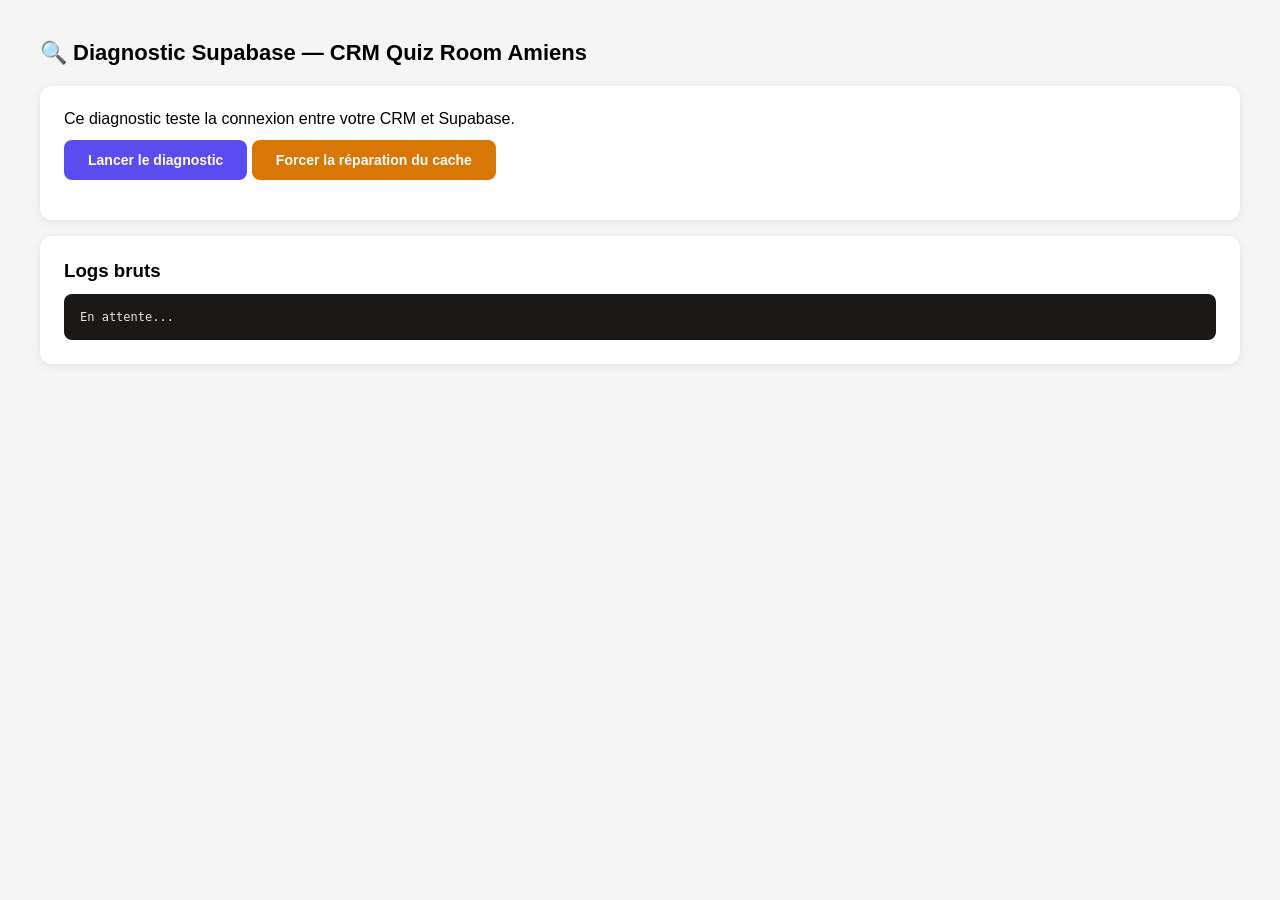
==== diagnostic.html @ c7faa8e2 "Add files via upload" ====
<!DOCTYPE html>
<html lang="fr">
<head>
  <meta charset="UTF-8">
  <title>Diagnostic Supabase — CRM Quiz Room</title>
  <style>
    * { box-sizing: border-box; margin: 0; padding: 0; }
    body { font-family: 'Segoe UI', sans-serif; background: #f5f5f5; padding: 40px; }
    h1 { font-size: 22px; margin-bottom: 20px; }
    .card { background: #fff; border-radius: 12px; padding: 24px; margin-bottom: 16px; box-shadow: 0 2px 8px rgba(0,0,0,0.08); }
    .test { padding: 12px; border-radius: 8px; margin-bottom: 8px; font-size: 14px; }
    .pass { background: #f0fdf4; color: #16a34a; }
    .fail { background: #fef2f2; color: #dc2626; }
    .warn { background: #fffbeb; color: #d97706; }
    .info { background: #f0f9ff; color: #0284c7; }
    button { padding: 12px 24px; border: none; border-radius: 8px; background: #5b4cf0; color: #fff; font-size: 14px; font-weight: 600; cursor: pointer; margin-top: 12px; }
    button:hover { background: #4a3dd4; }
    #results { margin-top: 16px; }
    pre { background: #1a1917; color: #e8e6e1; padding: 16px; border-radius: 8px; overflow-x: auto; font-size: 12px; margin-top: 12px; }
  </style>
</head>
<body>
  <h1>🔍 Diagnostic Supabase — CRM Quiz Room Amiens</h1>
  
  <div class="card">
    <p>Ce diagnostic teste la connexion entre votre CRM et Supabase.</p>
    <button onclick="runDiag()">Lancer le diagnostic</button>
    <button onclick="forceRepair()" style="background:#d97706;">Forcer la réparation du cache</button>
    <div id="results"></div>
  </div>

  <div class="card">
    <h3>Logs bruts</h3>
    <pre id="logs">En attente...</pre>
  </div>

  <script>
    const SUPABASE_URL = 'https://sdtgzlrwsrmhsvoztdat.supabase.co';
    const ANON_KEY = 'eyJhbGciOiJIUzI1NiIsInR5cCI6IkpXVCJ9.eyJpc3MiOiJzdXBhYmFzZSIsInJlZiI6InNkdGd6bHJ3c3JtaHN2b3p0ZGF0Iiwicm9sZSI6ImFub24iLCJpYXQiOjE3NzIxODgwMjksImV4cCI6MjA4Nzc2NDAyOX0.DZYgBhijp71scgO1fTAte5e536WsDaMb9zTFE_eoa8k';
    const TABLES = ['settings', 'companies', 'deals', 'contacts', 'activities', 'quotes', 'catalogue', 'templates'];

    const headers = {
      'apikey': ANON_KEY,
      'Authorization': `Bearer ${ANON_KEY}`,
      'Accept': 'application/json',
    };

    let logs = '';
    function log(msg) {
      logs += msg + '\n';
      document.getElementById('logs').textContent = logs;
      console.log(msg);
    }

    function addResult(text, type) {
      const div = document.createElement('div');
      div.className = `test ${type}`;
      div.textContent = text;
      document.getElementById('results').appendChild(div);
    }

    async function runDiag() {
      document.getElementById('results').innerHTML = '';
      logs = '';

      // Test 1: Connexion basique
      log('--- Test 1: Connexion Supabase ---');
      try {
        const resp = await fetch(`${SUPABASE_URL}/rest/v1/`, { headers });
        log(`Status: ${resp.status}`);
        if (resp.ok) {
          addResult('✅ Connexion Supabase OK', 'pass');
        } else {
          addResult(`❌ Connexion échouée (status ${resp.status})`, 'fail');
          return;
        }
      } catch (e) {
        addResult(`❌ Impossible de contacter Supabase: ${e.message}`, 'fail');
        log(`Error: ${e.message}`);
        return;
      }

      // Test 2: Chaque table
      log('\n--- Test 2: Tables accessibles ---');
      let okCount = 0;
      let failedTables = [];

      for (const table of TABLES) {
        try {
          const resp = await fetch(`${SUPABASE_URL}/rest/v1/${table}?select=*&limit=1`, { headers });
          const body = await resp.text();
          log(`${table}: ${resp.status} ${body.substring(0, 100)}`);
          
          if (resp.ok) {
            addResult(`✅ Table "${table}" accessible`, 'pass');
            okCount++;
          } else {
            addResult(`❌ Table "${table}" — ${resp.status}: ${body.substring(0, 80)}`, 'fail');
            failedTables.push(table);
          }
        } catch (e) {
          addResult(`❌ Table "${table}" — erreur: ${e.message}`, 'fail');
          failedTables.push(table);
        }
      }

      // Résumé
      log(`\n--- Résultat: ${okCount}/${TABLES.length} tables OK ---`);
      if (okCount === TABLES.length) {
        addResult(`🎉 Toutes les tables sont accessibles ! Le CRM devrait fonctionner.`, 'pass');
      } else {
        addResult(`⚠️ ${failedTables.length} tables inaccessibles: ${failedTables.join(', ')}. Cliquez "Forcer la réparation du cache".`, 'warn');
      }

      // Test 3: Vérifier si reload_schema_cache existe
      log('\n--- Test 3: Fonction reload_schema_cache ---');
      try {
        const resp = await fetch(`${SUPABASE_URL}/rest/v1/rpc/reload_schema_cache`, { 
          method: 'POST', 
          headers: { ...headers, 'Content-Type': 'application/json' },
          body: '{}'
        });
        log(`RPC reload_schema_cache: ${resp.status}`);
        if (resp.ok) {
          addResult('✅ Fonction reload_schema_cache disponible', 'pass');
        } else {
          addResult('⚠️ Fonction reload_schema_cache non trouvée — exécutez le SQL de réparation', 'warn');
        }
      } catch (e) {
        addResult(`⚠️ RPC test échoué: ${e.message}`, 'warn');
      }
    }

    async function forceRepair() {
      document.getElementById('results').innerHTML = '';
      logs = '';
      
      addResult('🔧 Tentative de réparation en cours...', 'info');
      log('--- Forcer reload schema via RPC ---');

      // Tenter le RPC
      try {
        const resp = await fetch(`${SUPABASE_URL}/rest/v1/rpc/reload_schema_cache`, { 
          method: 'POST', 
          headers: { ...headers, 'Content-Type': 'application/json' },
          body: '{}'
        });
        log(`RPC: ${resp.status}`);
        
        if (resp.ok) {
          addResult('✅ NOTIFY pgrst envoyé — attente 3 secondes...', 'pass');
          await new Promise(r => setTimeout(r, 3000));
        } else {
          addResult('⚠️ RPC indisponible. Créez la fonction SQL ci-dessous puis réessayez.', 'warn');
          addResult('SQL à exécuter dans Supabase SQL Editor:', 'info');
          log('\nSQL à exécuter:');
          log('CREATE OR REPLACE FUNCTION public.reload_schema_cache() RETURNS text AS $$ BEGIN NOTIFY pgrst, \'reload schema\'; RETURN \'ok\'; END; $$ LANGUAGE plpgsql SECURITY DEFINER;');
          log('GRANT EXECUTE ON FUNCTION public.reload_schema_cache() TO anon, authenticated;');
        }
      } catch(e) {
        log(`RPC error: ${e.message}`);
      }

      // Re-tester
      addResult('🔄 Re-test des tables...', 'info');
      await runDiag();
    }
  </script>
</body>
</html>
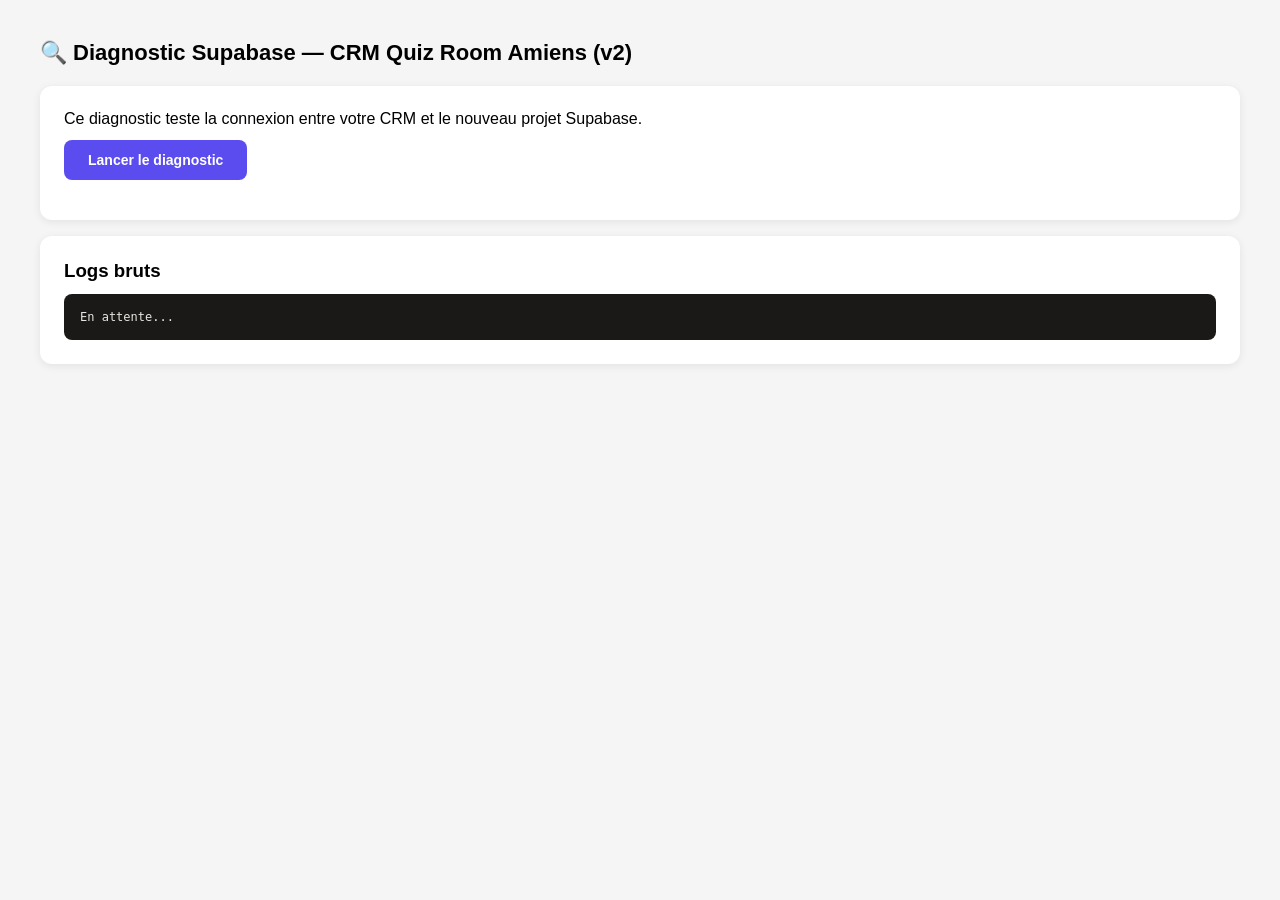
==== commit b0263098: "Add files via upload" ====
--- a/diagnostic.html
+++ b/diagnostic.html
@@ -12,7 +12,6 @@
     .pass { background: #f0fdf4; color: #16a34a; }
     .fail { background: #fef2f2; color: #dc2626; }
     .warn { background: #fffbeb; color: #d97706; }
-    .info { background: #f0f9ff; color: #0284c7; }
     button { padding: 12px 24px; border: none; border-radius: 8px; background: #5b4cf0; color: #fff; font-size: 14px; font-weight: 600; cursor: pointer; margin-top: 12px; }
     button:hover { background: #4a3dd4; }
     #results { margin-top: 16px; }
@@ -20,150 +19,42 @@
   </style>
 </head>
 <body>
-  <h1>🔍 Diagnostic Supabase — CRM Quiz Room Amiens</h1>
-  
+  <h1>🔍 Diagnostic Supabase — CRM Quiz Room Amiens (v2)</h1>
   <div class="card">
-    <p>Ce diagnostic teste la connexion entre votre CRM et Supabase.</p>
+    <p>Ce diagnostic teste la connexion entre votre CRM et le nouveau projet Supabase.</p>
     <button onclick="runDiag()">Lancer le diagnostic</button>
-    <button onclick="forceRepair()" style="background:#d97706;">Forcer la réparation du cache</button>
     <div id="results"></div>
   </div>
-
-  <div class="card">
-    <h3>Logs bruts</h3>
-    <pre id="logs">En attente...</pre>
-  </div>
-
+  <div class="card"><h3>Logs bruts</h3><pre id="logs">En attente...</pre></div>
   <script>
-    const SUPABASE_URL = 'https://sdtgzlrwsrmhsvoztdat.supabase.co';
-    const ANON_KEY = 'eyJhbGciOiJIUzI1NiIsInR5cCI6IkpXVCJ9.eyJpc3MiOiJzdXBhYmFzZSIsInJlZiI6InNkdGd6bHJ3c3JtaHN2b3p0ZGF0Iiwicm9sZSI6ImFub24iLCJpYXQiOjE3NzIxODgwMjksImV4cCI6MjA4Nzc2NDAyOX0.DZYgBhijp71scgO1fTAte5e536WsDaMb9zTFE_eoa8k';
+    const SUPABASE_URL = 'https://akahfbtcxnfdhkzsccut.supabase.co';
+    const ANON_KEY = 'eyJhbGciOiJIUzI1NiIsInR5cCI6IkpXVCJ9.eyJpc3MiOiJzdXBhYmFzZSIsInJlZiI6ImFrYWhmYnRjeG5mZGhrenNjY3V0Iiwicm9sZSI6ImFub24iLCJpYXQiOjE3NzM0Mjc1NDcsImV4cCI6MjA4OTAwMzU0N30.gVCJOkuBhF68MKK2DbfqkJUnN22fR0JzxDqgZHTQYr4';
     const TABLES = ['settings', 'companies', 'deals', 'contacts', 'activities', 'quotes', 'catalogue', 'templates'];
-
-    const headers = {
-      'apikey': ANON_KEY,
-      'Authorization': `Bearer ${ANON_KEY}`,
-      'Accept': 'application/json',
-    };
-
+    const headers = { 'apikey': ANON_KEY, 'Authorization': `Bearer ${ANON_KEY}`, 'Accept': 'application/json' };
     let logs = '';
-    function log(msg) {
-      logs += msg + '\n';
-      document.getElementById('logs').textContent = logs;
-      console.log(msg);
-    }
-
+    function log(msg) { logs += msg + '\n'; document.getElementById('logs').textContent = logs; }
     function addResult(text, type) {
-      const div = document.createElement('div');
-      div.className = `test ${type}`;
-      div.textContent = text;
+      const div = document.createElement('div'); div.className = `test ${type}`; div.textContent = text;
       document.getElementById('results').appendChild(div);
     }
-
     async function runDiag() {
-      document.getElementById('results').innerHTML = '';
-      logs = '';
-
-      // Test 1: Connexion basique
-      log('--- Test 1: Connexion Supabase ---');
+      document.getElementById('results').innerHTML = ''; logs = '';
       try {
         const resp = await fetch(`${SUPABASE_URL}/rest/v1/`, { headers });
-        log(`Status: ${resp.status}`);
-        if (resp.ok) {
-          addResult('✅ Connexion Supabase OK', 'pass');
-        } else {
-          addResult(`❌ Connexion échouée (status ${resp.status})`, 'fail');
-          return;
-        }
-      } catch (e) {
-        addResult(`❌ Impossible de contacter Supabase: ${e.message}`, 'fail');
-        log(`Error: ${e.message}`);
-        return;
+        log(`Connexion: ${resp.status}`);
+        addResult(resp.ok ? '✅ Connexion Supabase OK' : `❌ Connexion échouée (${resp.status})`, resp.ok ? 'pass' : 'fail');
+        if (!resp.ok) return;
+      } catch (e) { addResult(`❌ Impossible de contacter Supabase: ${e.message}`, 'fail'); return; }
+
+      let ok = 0;
+      for (const table of TABLES) {
+        const resp = await fetch(`${SUPABASE_URL}/rest/v1/${table}?select=*&limit=1`, { headers });
+        const body = await resp.text();
+        log(`${table}: ${resp.status} ${body.substring(0, 120)}`);
+        if (resp.ok) { addResult(`✅ Table "${table}" OK`, 'pass'); ok++; }
+        else { addResult(`❌ Table "${table}" — ${resp.status}: ${body.substring(0, 100)}`, 'fail'); }
       }
-
-      // Test 2: Chaque table
-      log('\n--- Test 2: Tables accessibles ---');
-      let okCount = 0;
-      let failedTables = [];
-
-      for (const table of TABLES) {
-        try {
-          const resp = await fetch(`${SUPABASE_URL}/rest/v1/${table}?select=*&limit=1`, { headers });
-          const body = await resp.text();
-          log(`${table}: ${resp.status} ${body.substring(0, 100)}`);
-          
-          if (resp.ok) {
-            addResult(`✅ Table "${table}" accessible`, 'pass');
-            okCount++;
-          } else {
-            addResult(`❌ Table "${table}" — ${resp.status}: ${body.substring(0, 80)}`, 'fail');
-            failedTables.push(table);
-          }
-        } catch (e) {
-          addResult(`❌ Table "${table}" — erreur: ${e.message}`, 'fail');
-          failedTables.push(table);
-        }
-      }
-
-      // Résumé
-      log(`\n--- Résultat: ${okCount}/${TABLES.length} tables OK ---`);
-      if (okCount === TABLES.length) {
-        addResult(`🎉 Toutes les tables sont accessibles ! Le CRM devrait fonctionner.`, 'pass');
-      } else {
-        addResult(`⚠️ ${failedTables.length} tables inaccessibles: ${failedTables.join(', ')}. Cliquez "Forcer la réparation du cache".`, 'warn');
-      }
-
-      // Test 3: Vérifier si reload_schema_cache existe
-      log('\n--- Test 3: Fonction reload_schema_cache ---');
-      try {
-        const resp = await fetch(`${SUPABASE_URL}/rest/v1/rpc/reload_schema_cache`, { 
-          method: 'POST', 
-          headers: { ...headers, 'Content-Type': 'application/json' },
-          body: '{}'
-        });
-        log(`RPC reload_schema_cache: ${resp.status}`);
-        if (resp.ok) {
-          addResult('✅ Fonction reload_schema_cache disponible', 'pass');
-        } else {
-          addResult('⚠️ Fonction reload_schema_cache non trouvée — exécutez le SQL de réparation', 'warn');
-        }
-      } catch (e) {
-        addResult(`⚠️ RPC test échoué: ${e.message}`, 'warn');
-      }
-    }
-
-    async function forceRepair() {
-      document.getElementById('results').innerHTML = '';
-      logs = '';
-      
-      addResult('🔧 Tentative de réparation en cours...', 'info');
-      log('--- Forcer reload schema via RPC ---');
-
-      // Tenter le RPC
-      try {
-        const resp = await fetch(`${SUPABASE_URL}/rest/v1/rpc/reload_schema_cache`, { 
-          method: 'POST', 
-          headers: { ...headers, 'Content-Type': 'application/json' },
-          body: '{}'
-        });
-        log(`RPC: ${resp.status}`);
-        
-        if (resp.ok) {
-          addResult('✅ NOTIFY pgrst envoyé — attente 3 secondes...', 'pass');
-          await new Promise(r => setTimeout(r, 3000));
-        } else {
-          addResult('⚠️ RPC indisponible. Créez la fonction SQL ci-dessous puis réessayez.', 'warn');
-          addResult('SQL à exécuter dans Supabase SQL Editor:', 'info');
-          log('\nSQL à exécuter:');
-          log('CREATE OR REPLACE FUNCTION public.reload_schema_cache() RETURNS text AS $$ BEGIN NOTIFY pgrst, \'reload schema\'; RETURN \'ok\'; END; $$ LANGUAGE plpgsql SECURITY DEFINER;');
-          log('GRANT EXECUTE ON FUNCTION public.reload_schema_cache() TO anon, authenticated;');
-        }
-      } catch(e) {
-        log(`RPC error: ${e.message}`);
-      }
-
-      // Re-tester
-      addResult('🔄 Re-test des tables...', 'info');
-      await runDiag();
+      addResult(ok === TABLES.length ? '🎉 Tout est OK ! Le CRM va fonctionner.' : `⚠️ ${TABLES.length - ok} tables manquantes. Exécutez le SQL setup.`, ok === TABLES.length ? 'pass' : 'warn');
     }
   </script>
 </body>
